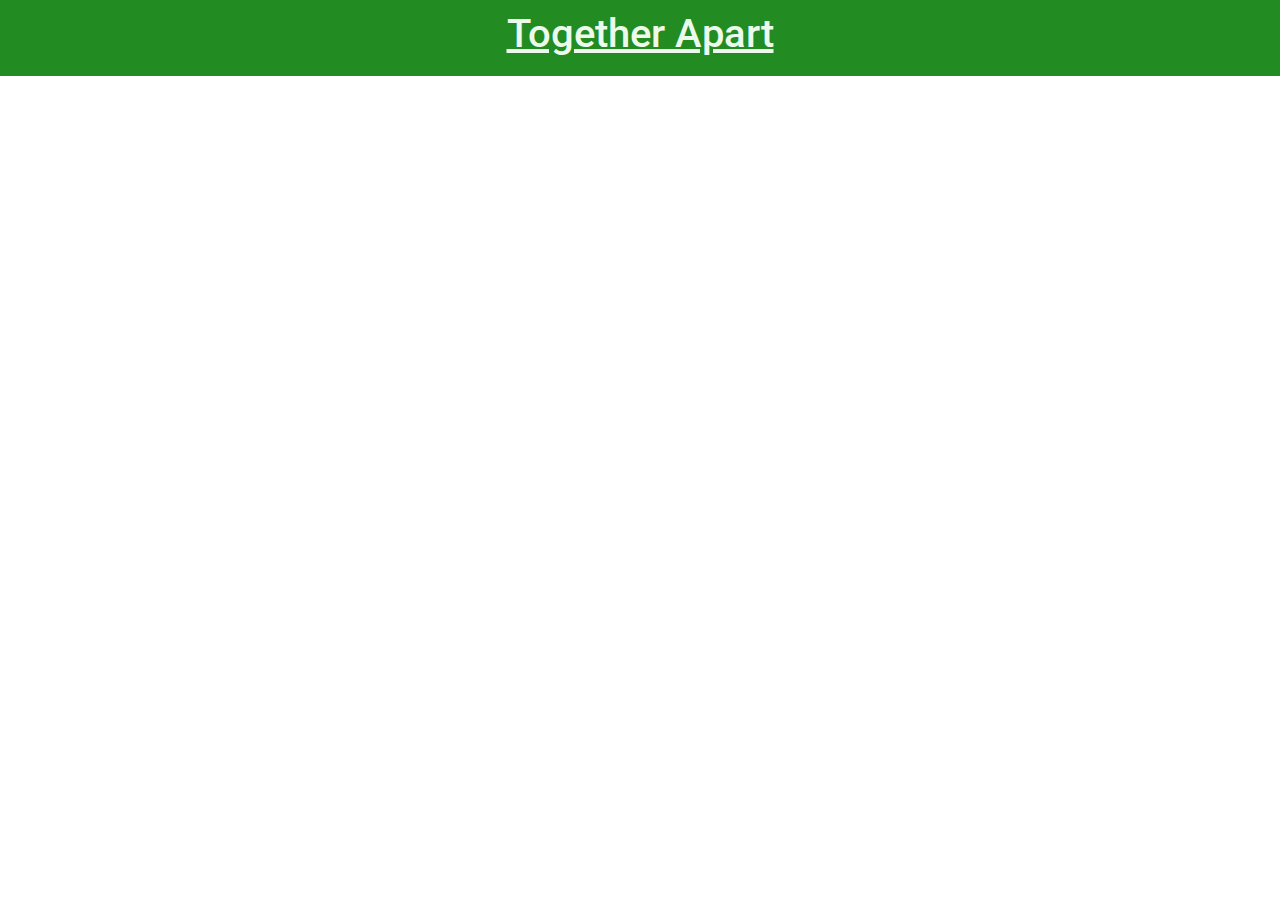
==== chat.html @ 4a84bc94 "Update chat.html" ====
<!DOCTYPE HTML>

<head>
    <meta charset="UTF-8">
    <title>Together Apart</title>
    <link rel="shortcut icon" href="#">
    <link href="https://fonts.googleapis.com/css2?family=Roboto:wght@300;400;500;700%26display=swap" rel="stylesheet">
    <link rel="stylesheet" href="style.css">
    <link rel="stylesheet" href="https://stackpath.bootstrapcdn.com/bootstrap/4.4.1/css/bootstrap.min.css" integrity="sha384-Vkoo8x4CGsO3+Hhxv8T/Q5PaXtkKtu6ug5TOeNV6gBiFeWPGFN9MuhOf23Q9Ifjh" crossorigin="anonymous">
    <script type='text/javascript'>
(function() { var s = document.createElement('script'); s.type = 'text/javascript'; s.async = true; s.src = '//d2yy16lkdmfg04.cloudfront.net/resource/chat.js'; var x = document.getElementsByTagName('script')[0]; x.parentNode.insertBefore(s, x);
})(); window.embeddedChatAsyncInit = function() { embeddedChat.init("11776"); }
</script>
</head>

<body>
    <header>
        <h1><a href="/index.html">Together Apart</a></h1>
        
    </header>
    <main>
        <div class="col-md-12">
            <div class="embedded-chat" style="height: 700px; width: 100%;" ></div>
            <div id='embedded-chat-show' style='display: none'></div>
        </div> 
    </main>
    <footer>
        
    </footer>
</body>
---- style.css ----
body {
    font-family: 'Roboto', sans-serif;
}

header {
    background-color: #228b22;
    color: #ecfaec;
    text-align: center;
    vertical-align: auto;
    margin: 0;
    padding: 10px;
}

h1 a {
    color: #ecfaec;
    text-decoration: underline;
}

h1 a:hover {
    color: #51d151;
    text-decoration: none;
}

h2 {
    padding-top: 15px;
}

.link {
    color: #228b22;
    text-decoration: underline;
}

.link:hover {
    color: #0f3c0f;
    text-decoration: none;
}

.bear-photo {
    display: flex;
    max-width: 100%;
}

figcaption {
    text-align: center;
}
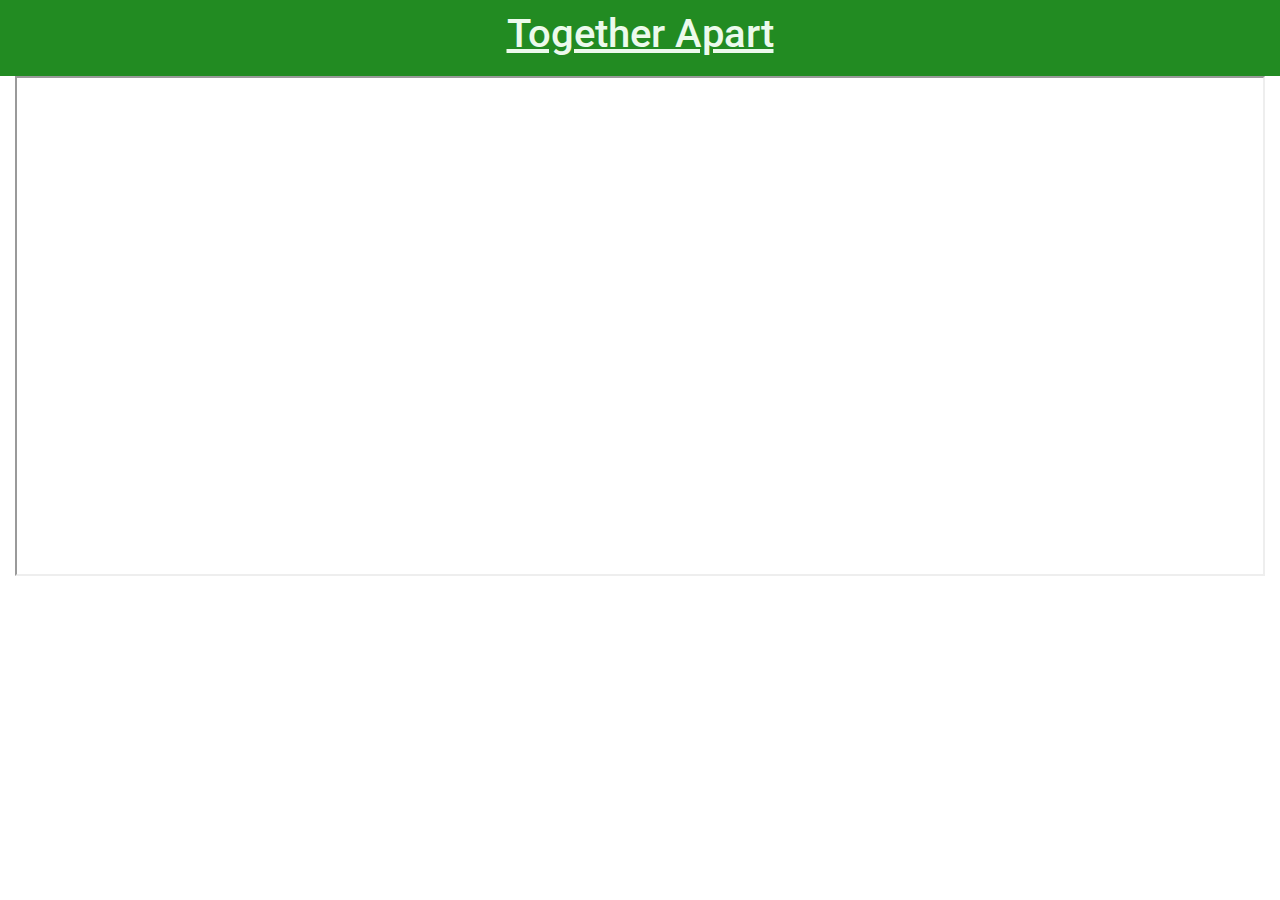
==== commit 988fff3c: "Update chat.html" ====
--- a/chat.html
+++ b/chat.html
@@ -7,10 +7,6 @@
     <link href="https://fonts.googleapis.com/css2?family=Roboto:wght@300;400;500;700%26display=swap" rel="stylesheet">
     <link rel="stylesheet" href="style.css">
     <link rel="stylesheet" href="https://stackpath.bootstrapcdn.com/bootstrap/4.4.1/css/bootstrap.min.css" integrity="sha384-Vkoo8x4CGsO3+Hhxv8T/Q5PaXtkKtu6ug5TOeNV6gBiFeWPGFN9MuhOf23Q9Ifjh" crossorigin="anonymous">
-    <script type='text/javascript'>
-(function() { var s = document.createElement('script'); s.type = 'text/javascript'; s.async = true; s.src = '//d2yy16lkdmfg04.cloudfront.net/resource/chat.js'; var x = document.getElementsByTagName('script')[0]; x.parentNode.insertBefore(s, x);
-})(); window.embeddedChatAsyncInit = function() { embeddedChat.init("11776"); }
-</script>
 </head>
 
 <body>
@@ -20,8 +16,9 @@
     </header>
     <main>
         <div class="col-md-12">
-            <div class="embedded-chat" style="height: 700px; width: 100%;" ></div>
-            <div id='embedded-chat-show' style='display: none'></div>
+            <div>
+            <iframe src='https://deadsimplechat.com/1S7Qoaw1H' width='100%' height='500px'></iframe>
+        </div>
         </div> 
     </main>
     <footer>
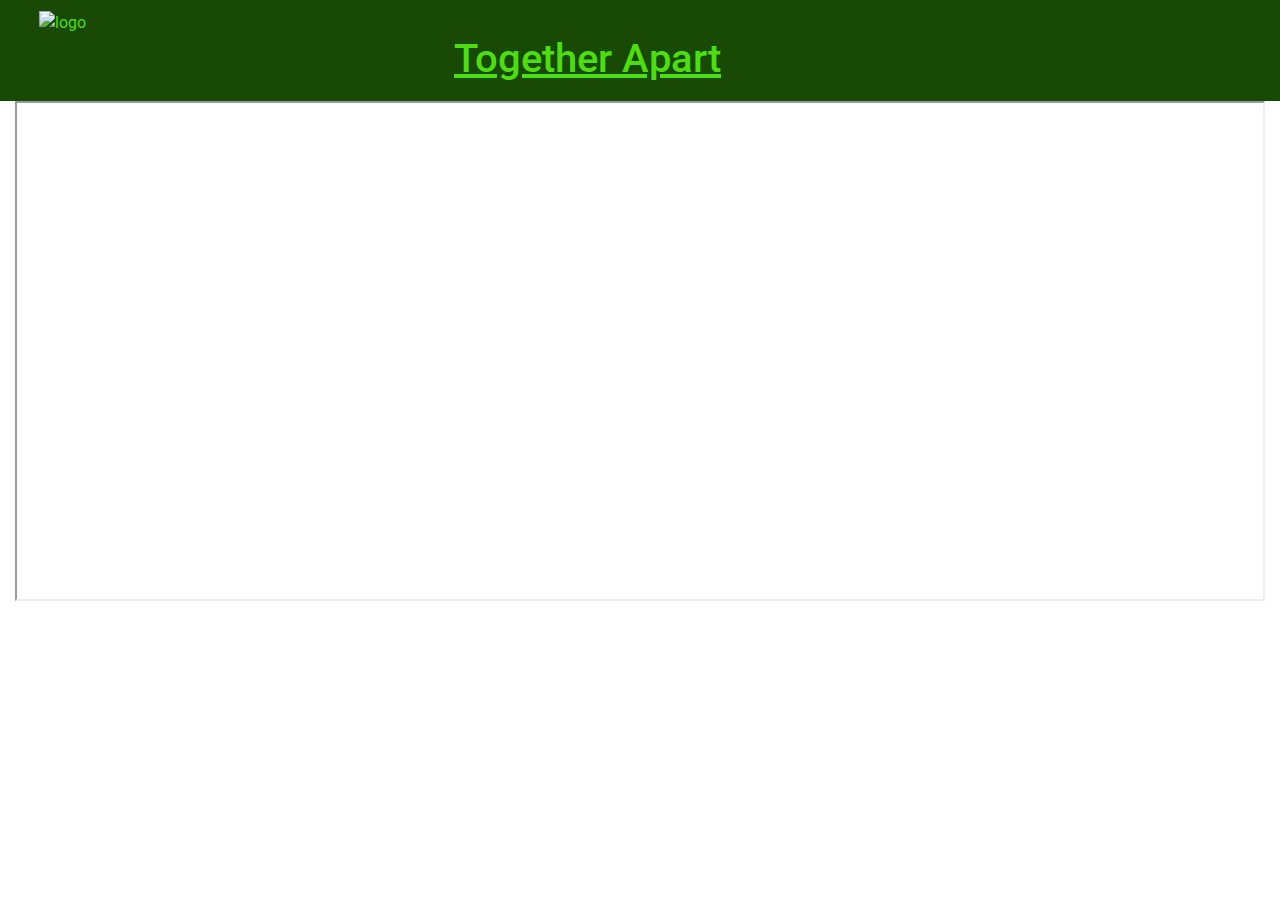
==== commit 6856666d: "Update chat.html" ====
--- a/chat.html
+++ b/chat.html
@@ -3,7 +3,7 @@
 <head>
     <meta charset="UTF-8">
     <title>Together Apart</title>
-    <link rel="shortcut icon" href="#">
+    <link rel="shortcut icon" href="logo.png">
     <link href="https://fonts.googleapis.com/css2?family=Roboto:wght@300;400;500;700%26display=swap" rel="stylesheet">
     <link rel="stylesheet" href="style.css">
     <link rel="stylesheet" href="https://stackpath.bootstrapcdn.com/bootstrap/4.4.1/css/bootstrap.min.css" integrity="sha384-Vkoo8x4CGsO3+Hhxv8T/Q5PaXtkKtu6ug5TOeNV6gBiFeWPGFN9MuhOf23Q9Ifjh" crossorigin="anonymous">
@@ -11,8 +11,14 @@
 
 <body>
     <header>
-        <h1><a href="/index.html">Together Apart</a></h1>
-        
+        <div>
+            <div class="col-md-1 logo">
+                <img src="logo.png" alt="logo"/>
+            </div>
+            <div class="col-md-11">
+                <h1><a href="/index.html">Together Apart</a></h1>
+            </div>
+        </div>
     </header>
     <main>
         <div class="col-md-12">
--- a/style.css
+++ b/style.css
@@ -1,10 +1,11 @@
 body {
     font-family: 'Roboto', sans-serif;
+    background-color: #60f122;
 }
 
 header {
-    background-color: #228b22;
-    color: #ecfaec;
+    background-color: #194a05;
+    color: #4cde0e;
     text-align: center;
     vertical-align: auto;
     margin: 0;
@@ -12,12 +13,12 @@
 }
 
 h1 a {
-    color: #ecfaec;
+    color: #4cde0e;
     text-decoration: underline;
 }
 
 h1 a:hover {
-    color: #51d151;
+    color: #60f122;
     text-decoration: none;
 }
 
@@ -26,12 +27,12 @@
 }
 
 .link {
-    color: #228b22;
+    color: #194a05;
     text-decoration: underline;
 }
 
 .link:hover {
-    color: #0f3c0f;
+    color: #4cde0e;
     text-decoration: none;
 }
 
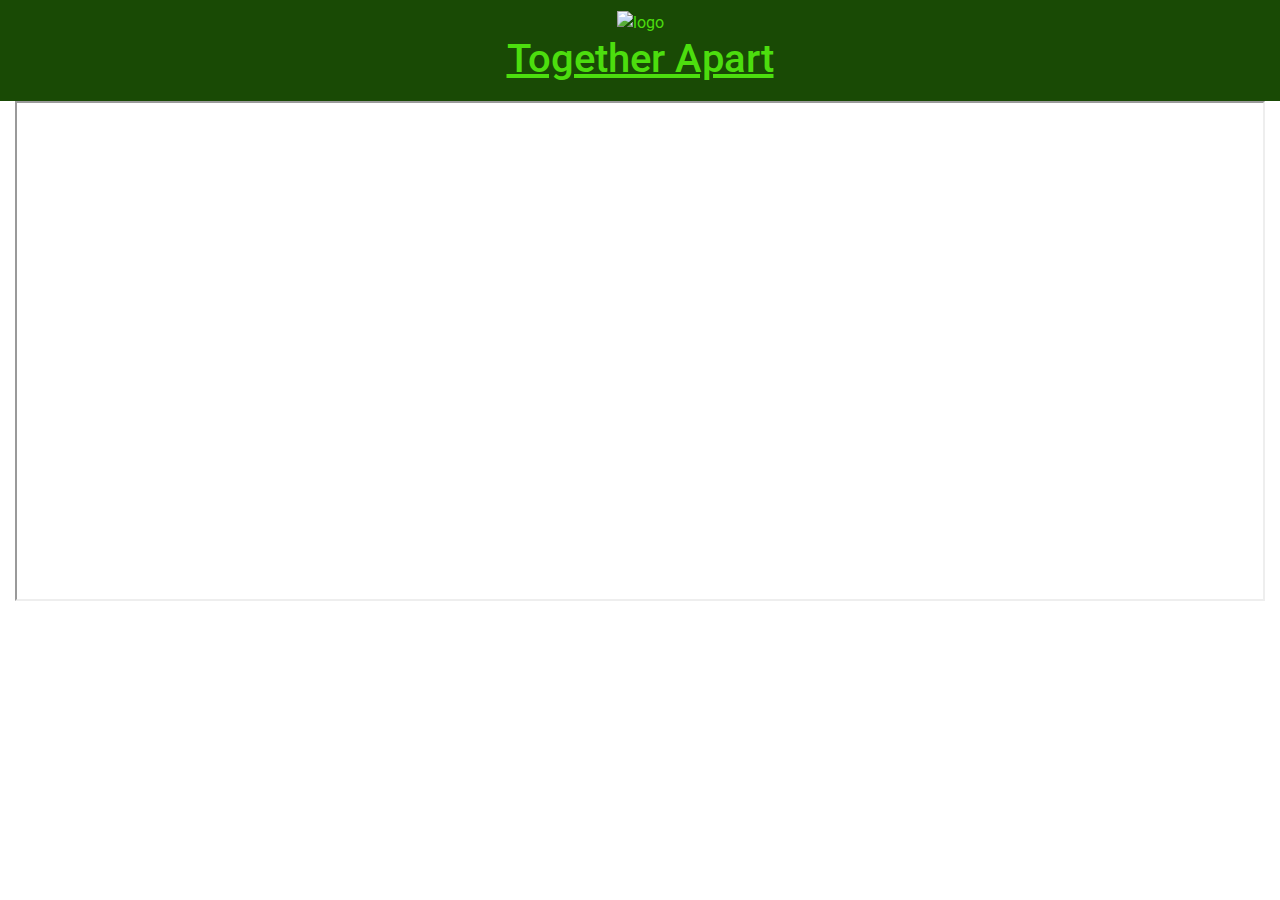
==== commit bc12a842: "Update chat.html" ====
--- a/chat.html
+++ b/chat.html
@@ -1,5 +1,5 @@
 <!DOCTYPE HTML>
-
+<html>
 <head>
     <meta charset="UTF-8">
     <title>Together Apart</title>
@@ -12,10 +12,10 @@
 <body>
     <header>
         <div>
-            <div class="col-md-1 logo">
+            <div class="logo">
                 <img src="logo.png" alt="logo"/>
             </div>
-            <div class="col-md-11">
+            <div>
                 <h1><a href="/index.html">Together Apart</a></h1>
             </div>
         </div>
@@ -31,3 +31,4 @@
         
     </footer>
 </body>
+</html>
--- a/style.css
+++ b/style.css
@@ -1,6 +1,5 @@
 body {
     font-family: 'Roboto', sans-serif;
-    background-color: #60f122;
 }
 
 header {
@@ -36,12 +35,18 @@
     text-decoration: none;
 }
 
-.bear-photo {
-    display: flex;
-    max-width: 100%;
+.logo {
+    max-height: 20%;
+    max-width: 10%;
+    display: inline;
 }
 
-figcaption {
-    text-align: center;
-}
+/*.bear-photo {*/
+/*    display: flex;*/
+/*    max-width: 100%;*/
+/*}*/
 
+/*figcaption {*/
+/*    text-align: center;*/
+/*}*/
+
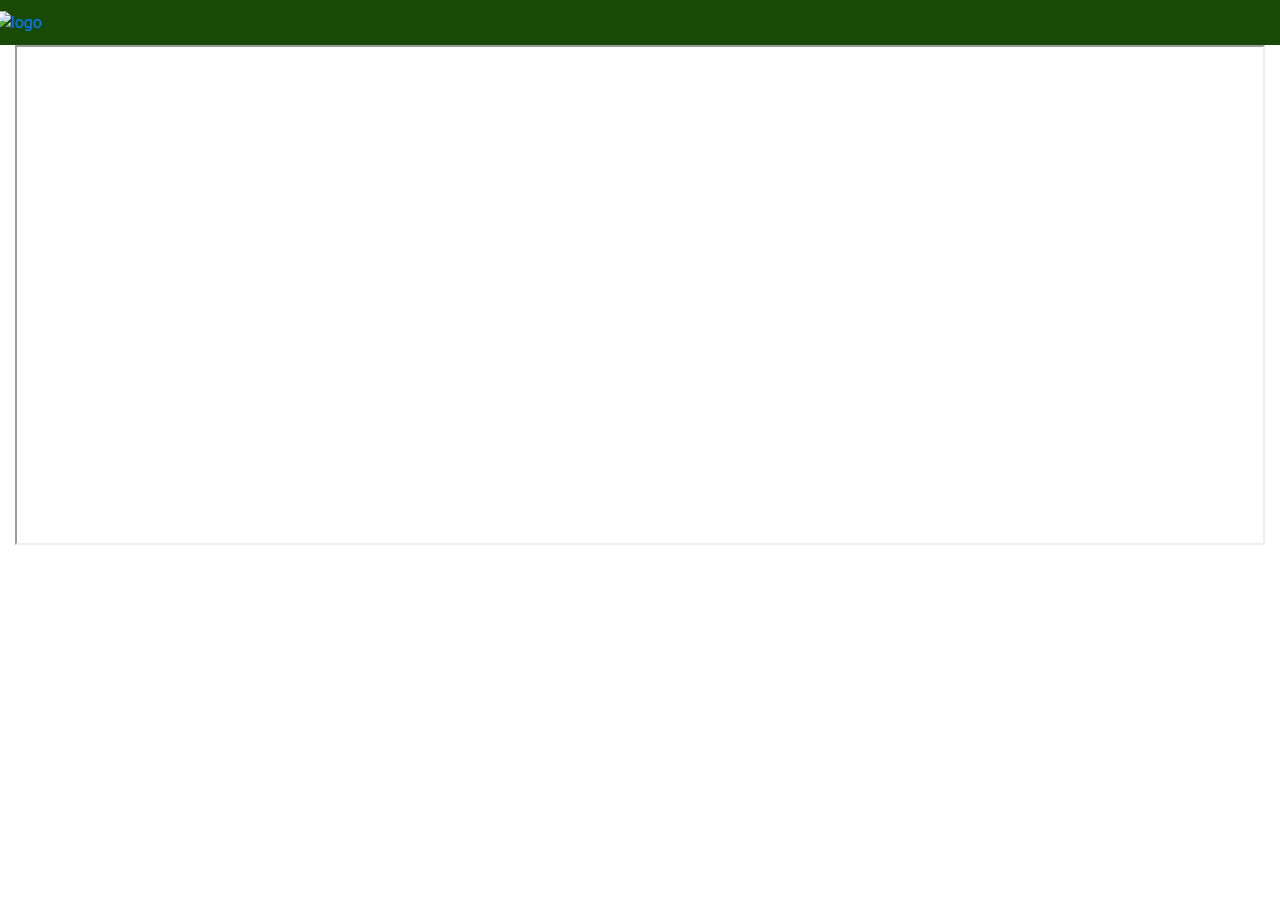
==== commit 08d32ca9: "Update chat.html" ====
--- a/chat.html
+++ b/chat.html
@@ -11,13 +11,13 @@
 
 <body>
     <header>
-        <div>
+        <div class="row">
             <div class="logo">
-                <img src="logo.png" alt="logo"/>
+                <a href="/index.html"><img src="logo.png" alt="logo" height="100"/></a>
             </div>
-            <div>
-                <h1><a href="/index.html">Together Apart</a></h1>
-            </div>
+        <!--    <div class="col-md-9 title">-->
+        <!--        <h1><a href="/index.html">Together Apart</a></h1>-->
+        <!--    </div>-->
         </div>
     </header>
     <main>
--- a/style.css
+++ b/style.css
@@ -36,9 +36,15 @@
 }
 
 .logo {
-    max-height: 20%;
-    max-width: 10%;
-    display: inline;
+    /*max-height: 10%;*/
+    /*display: inline;*/
+    height: 10%;
+}
+
+.title {
+    margin: auto;
+    /*text-align: center;*/
+    /*vertical-align: middle;*/
 }
 
 /*.bear-photo {*/
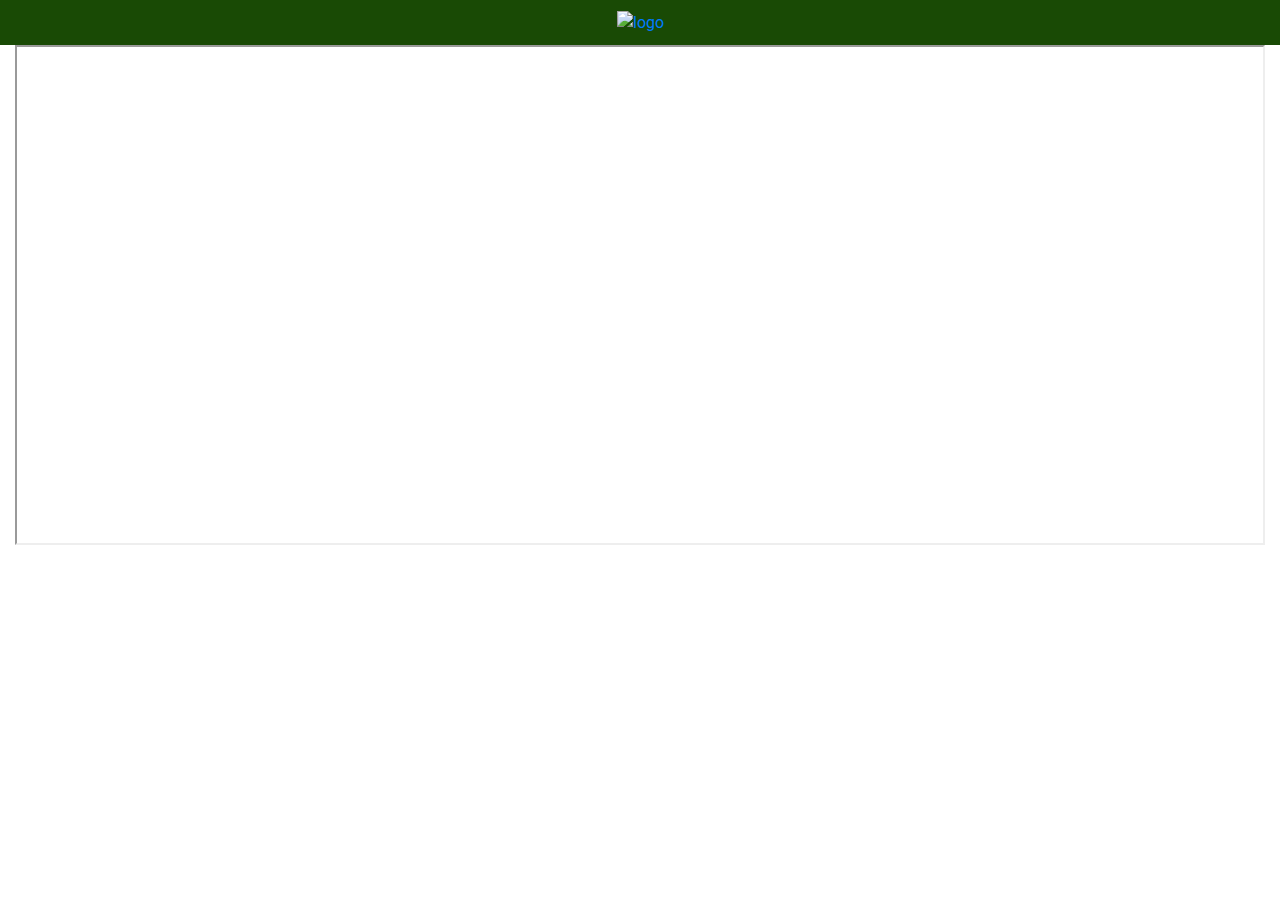
==== commit fa4e613b: "Update chat.html" ====
--- a/chat.html
+++ b/chat.html
@@ -12,7 +12,7 @@
 <body>
     <header>
         <div class="row">
-            <div class="logo">
+            <div class="logo1 col-md-12">
                 <a href="/index.html"><img src="logo.png" alt="logo" height="100"/></a>
             </div>
         <!--    <div class="col-md-9 title">-->
